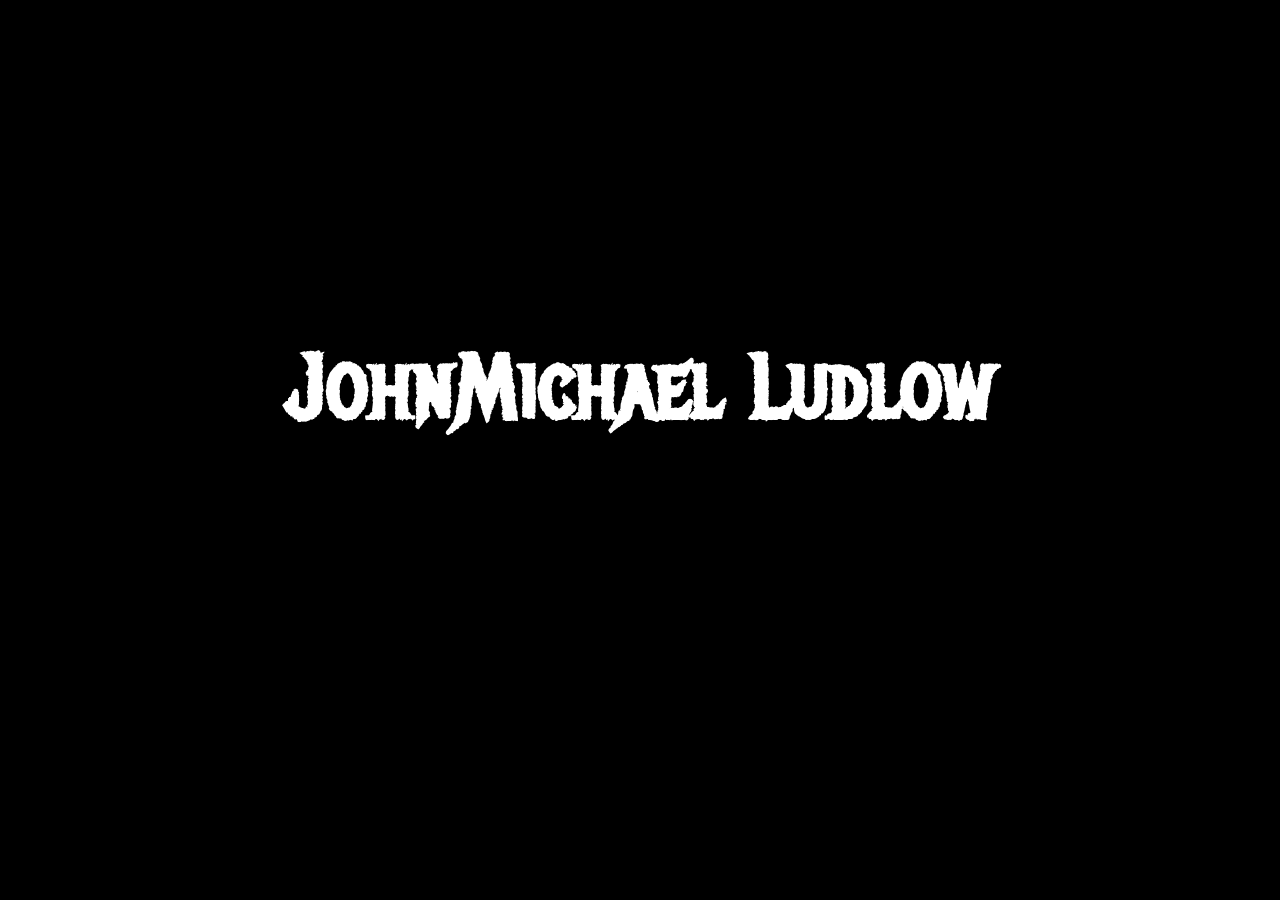
==== index.html @ 612b6bbb "letsgooo" ====
<!DOCTYPE html>
<html lang="en">
<head>
  <meta charset="UTF-8">
  <meta name="viewport" content="width=device-width, initial-scale=1.0">
  <link rel="stylesheet" href="styles.css">
  <link href="https://fonts.googleapis.com/css2?family=Metal+Mania&display=swap" rel="stylesheet">
  <title>John's Portfolio</title>
</head>
<body>
<video class="background-video" autoplay muted loop playsinline aria-hidden="true">
    <source src="./Clouds-and-Stars.mp4" type="video/mp4">
</video>
<header class="page-content">
<h1>JohnMichael Ludlow</h1>
<h2>A goat of many things </h2>
<div class="links">
<a href="blog/index.html">Blog</a>
<a href="https://www.instagram.com/veyrasnet/">Instagram</a>
<a href="https://www.linkedin.com/in/john-michael-ludlow-9573a2241/?isSelfProfile=true">Linkedin</a>
<a href="https://github.com/Einvy">Github</a>
<a href="https://www.youtube.com/@Einvyy">Youtube</a>
<a>Resume</a>
<a href="https://leetcode.com/u/Sizuk-i/">Leetcode</a>
<a href="https://codeforces.com/profile/jmludlow2003">Codeforces</a>
<a href="">codechef</a>
<a href="link">Hackthebox</a>
</div> 
</header>
</body>
</html>
---- styles.css ----
*{
box-sizing: border-box;
margin: 0;
padding: 0;
}
body{
  background-color: black;
  color: white;
}

h1{
    font-family: 'Metal Mania', cursive;
    font-size: clamp(3rem, 7vw, 6rem);
    margin-bottom: 1.5rem;
}
h2{
   font-family: Arial, sans-serif;
    font-size: 1.1rem;
    font-weight: normal;
    color: black;
    max-width: 450px;
    line-height: 1.7;
}
.background-video {
  position: fixed;
  z-index: 0;
  inset: 0;
  width: 100%;
  height: 100%;
  object-fit: cover;
  pointer-events: none;
}

.page-content {
  position: relative;
  z-index: 1;
  padding: 2rem;
}
.links{
    display: flex;
    justify-content: center;
    flex-wrap: wrap;
    gap: 1.5rem;
    margin-top: 3rem;
  }
.links a{
    font-family: Arial, sans-serif;
    color: black;
    text-decoration: none;
}
.links a:hover{
  color: red;
}
h3 {
    padding: 1rem
}


header{
    min-height: 100vh;
    display: flex;
    flex-direction: column;
    justify-content: center;
    align-items: center;
    text-align: center;
    padding: 2rem;
}

footer{
    padding: 20px 0px 20px;
}

.blog-page {
    font-family: Arial, sans-serif;
    line-height: 1.75;
    padding: clamp(1rem, 4vw, 3rem);
}
.blog-shell {
    position: relative;
    z-index: 1;
    max-width: 760px;
    margin: 0 auto;
    padding: clamp(1.25rem, 5vw, 3rem);
    background: rgba(16, 16, 16, 0.85);
    border: 1px solid #383838;
    border-radius: 8px;
    overflow-wrap: anywhere;
}
.blog-shell nav {
    display: flex;
    flex-wrap: wrap;
    gap: 1.5rem;
    margin-bottom: 2.5rem;
}
.blog-shell a { color: #f2b5b5; text-underline-offset: 0.2em; }
.blog-shell a:hover { color: #fff; }
.blog-shell a:focus-visible, .links a:focus-visible {
    outline: 2px solid #f2b5b5;
    outline-offset: 5px;
}
.blog-shell h1 { font-size: clamp(2.5rem, 7vw, 4rem); line-height: 1.15; }
.blog-shell h2 { color: white; font-size: 1.5rem; font-weight: bold; max-width: none; margin: 2rem 0 1rem; }
.blog-shell h3 { font-size: 1.2rem; padding: 0; }
.blog-intro { font-size: 1.15rem; margin: 1.5rem 0; }
.blog-empty, .blog-shell time, .blog-shell figcaption { color: #bdbdbd; }
.blog-entry { border-top: 1px solid #383838; padding: 1.5rem 0; }
.blog-article p, .blog-article figure, .blog-article ul, .blog-article ol { margin: 1.25rem 0; }
.blog-article ul, .blog-article ol { padding-left: 1.5rem; }
.blog-article li { padding: 0.25rem 0; }
.blog-article img { display: block; max-width: 100%; height: auto; }
.blog-article figcaption { font-size: 0.9rem; margin-top: 0.5rem; }

li{
    padding: 10px;
}
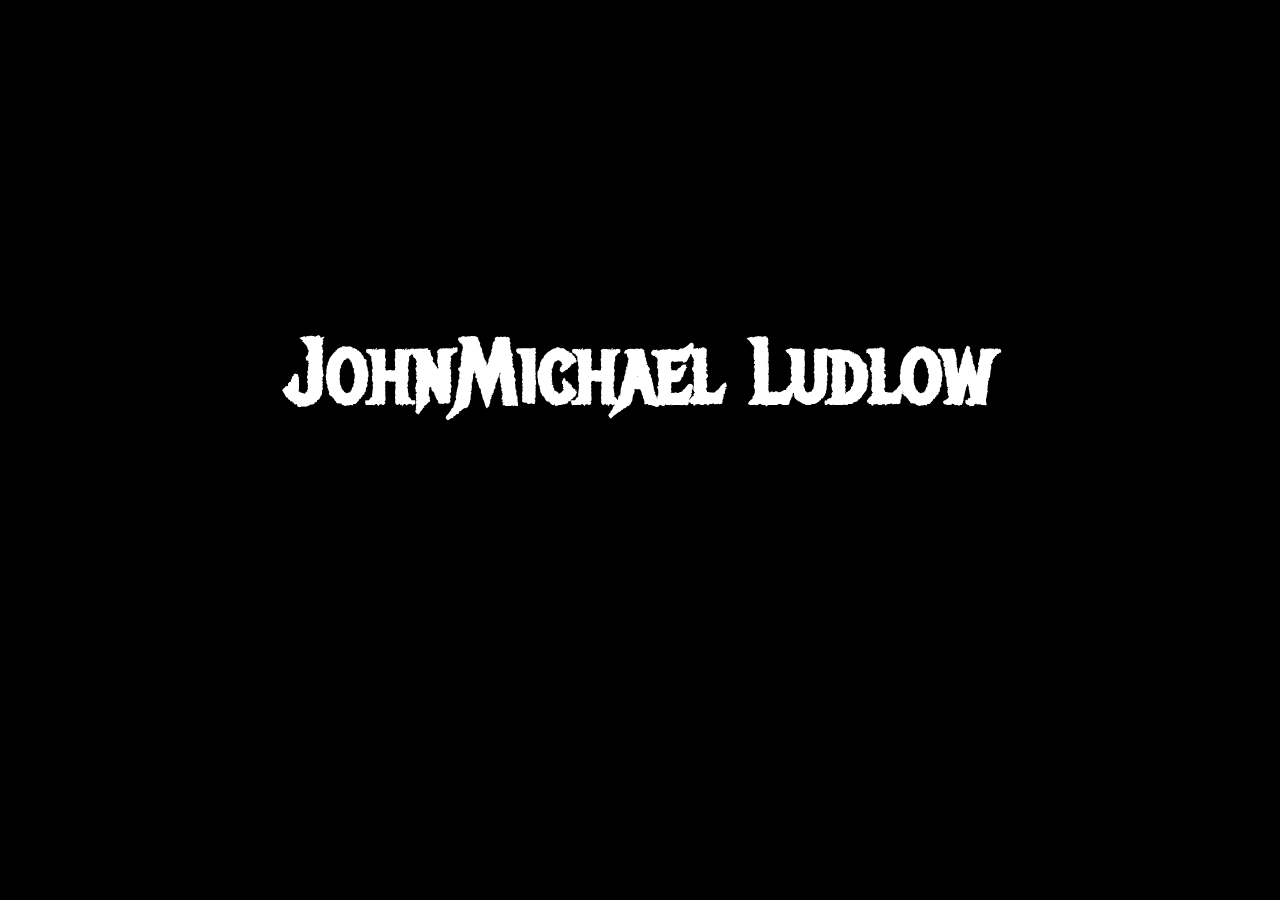
==== commit 0941459b: "added some blog stuff" ====
--- a/index.html
+++ b/index.html
@@ -13,7 +13,7 @@
 </video>
 <header class="page-content">
 <h1>JohnMichael Ludlow</h1>
-<h2>A goat of many things </h2>
+<h2>"Is it not a pleasure to learn and to practice what is learned?" - Confucius </h2>
 <div class="links">
 <a href="blog/index.html">Blog</a>
 <a href="https://www.instagram.com/veyrasnet/">Instagram</a>
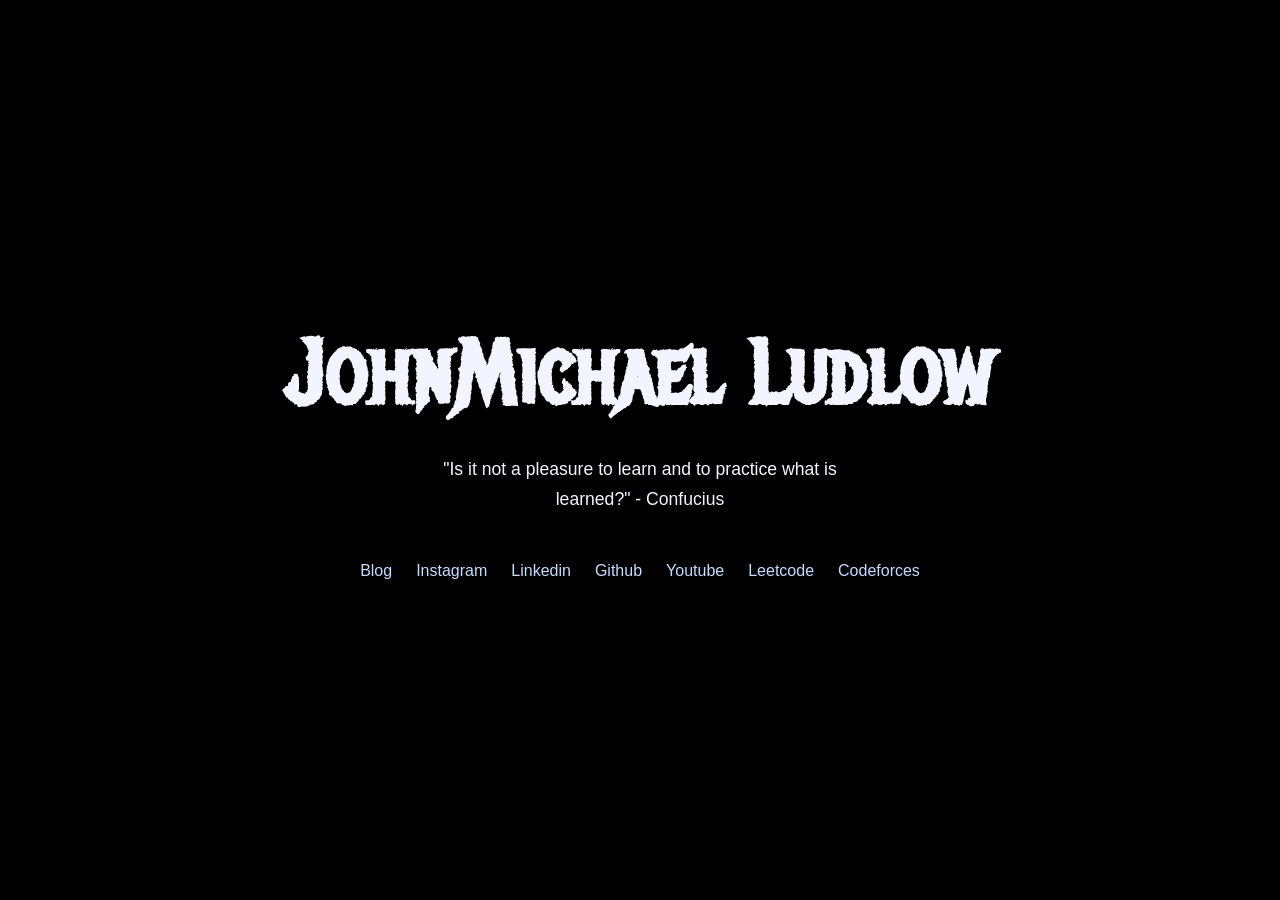
==== commit 842003e5: "made more changes" ====
--- a/index.html
+++ b/index.html
@@ -20,11 +20,8 @@
 <a href="https://www.linkedin.com/in/john-michael-ludlow-9573a2241/?isSelfProfile=true">Linkedin</a>
 <a href="https://github.com/Einvy">Github</a>
 <a href="https://www.youtube.com/@Einvyy">Youtube</a>
-<a>Resume</a>
 <a href="https://leetcode.com/u/Sizuk-i/">Leetcode</a>
 <a href="https://codeforces.com/profile/jmludlow2003">Codeforces</a>
-<a href="">codechef</a>
-<a href="link">Hackthebox</a>
 </div> 
 </header>
 </body>
--- a/styles.css
+++ b/styles.css
@@ -1,3 +1,10 @@
+:root {
+  --text-color: #f2f5ff;
+  --muted-text-color: #d0daed;
+  --link-color: #c4ddff;
+  --link-hover-color: #e1eeff;
+}
+
 *{
 box-sizing: border-box;
 margin: 0;
@@ -5,7 +12,7 @@
 }
 body{
   background-color: black;
-  color: white;
+  color: var(--text-color);
 }
 
 h1{
@@ -17,7 +24,7 @@
    font-family: Arial, sans-serif;
     font-size: 1.1rem;
     font-weight: normal;
-    color: black;
+    color: var(--text-color);
     max-width: 450px;
     line-height: 1.7;
 }
@@ -35,6 +42,7 @@
   position: relative;
   z-index: 1;
   padding: 2rem;
+  text-shadow: 0 1px 2px #000, 0 2px 8px rgba(0, 0, 0, 0.8);
 }
 .links{
     display: flex;
@@ -45,11 +53,13 @@
   }
 .links a{
     font-family: Arial, sans-serif;
-    color: black;
+    color: var(--link-color);
     text-decoration: none;
 }
 .links a:hover{
-  color: red;
+  color: var(--link-hover-color);
+  text-decoration: underline;
+  text-underline-offset: 0.2em;
 }
 h3 {
     padding: 1rem
@@ -92,17 +102,17 @@
     gap: 1.5rem;
     margin-bottom: 2.5rem;
 }
-.blog-shell a { color: #f2b5b5; text-underline-offset: 0.2em; }
-.blog-shell a:hover { color: #fff; }
+.blog-shell a { color: var(--link-color); text-underline-offset: 0.2em; }
+.blog-shell a:hover { color: var(--link-hover-color); }
 .blog-shell a:focus-visible, .links a:focus-visible {
-    outline: 2px solid #f2b5b5;
+    outline: 2px solid var(--link-color);
     outline-offset: 5px;
 }
 .blog-shell h1 { font-size: clamp(2.5rem, 7vw, 4rem); line-height: 1.15; }
-.blog-shell h2 { color: white; font-size: 1.5rem; font-weight: bold; max-width: none; margin: 2rem 0 1rem; }
+.blog-shell h2 { color: var(--text-color); font-size: 1.5rem; font-weight: bold; max-width: none; margin: 2rem 0 1rem; }
 .blog-shell h3 { font-size: 1.2rem; padding: 0; }
 .blog-intro { font-size: 1.15rem; margin: 1.5rem 0; }
-.blog-empty, .blog-shell time, .blog-shell figcaption { color: #bdbdbd; }
+.blog-shell time, .blog-shell figcaption { color: var(--muted-text-color); }
 .blog-entry { border-top: 1px solid #383838; padding: 1.5rem 0; }
 .blog-article p, .blog-article figure, .blog-article ul, .blog-article ol { margin: 1.25rem 0; }
 .blog-article ul, .blog-article ol { padding-left: 1.5rem; }
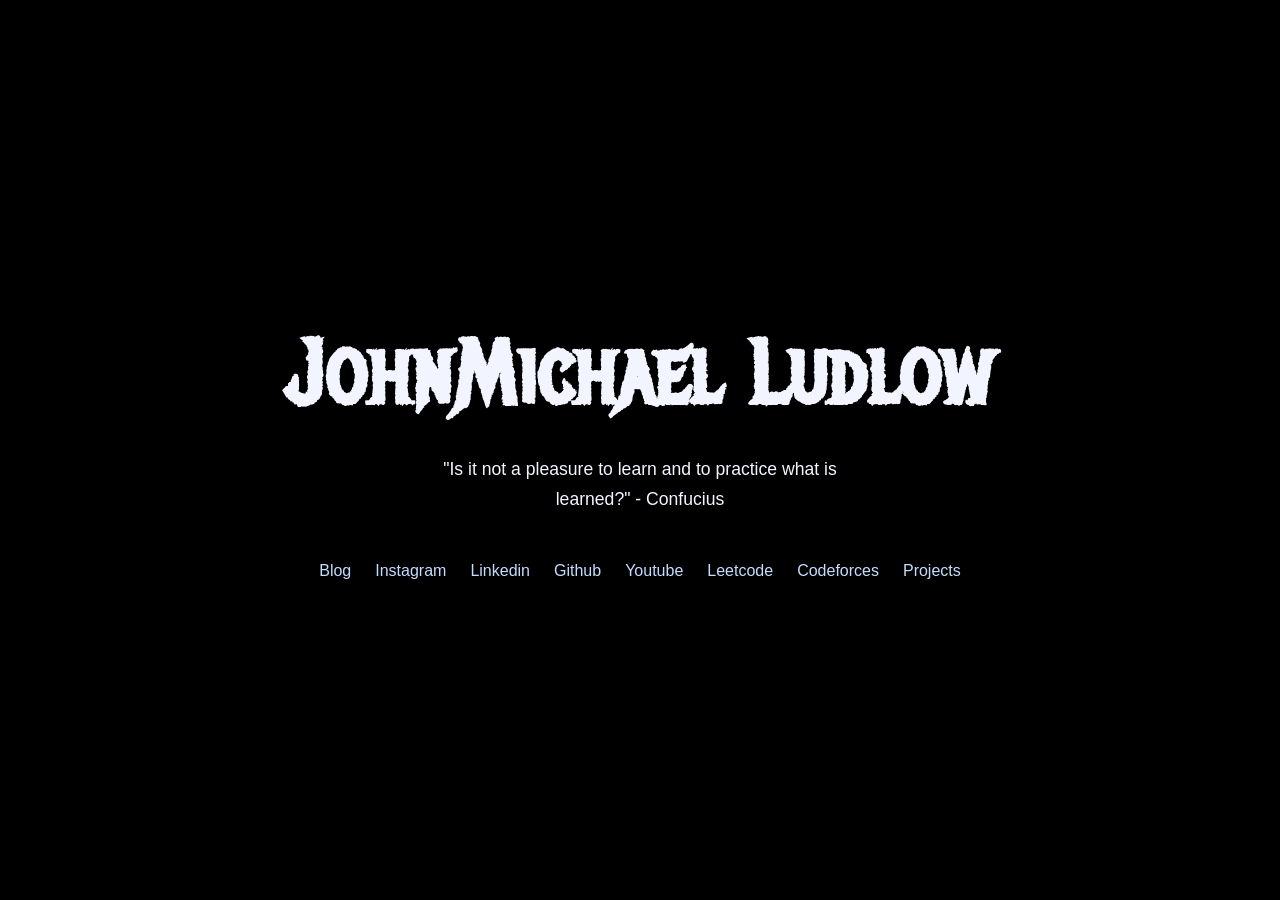
==== commit 51c3392b: "added projects page still working on" ====
--- a/index.html
+++ b/index.html
@@ -22,6 +22,7 @@
 <a href="https://www.youtube.com/@Einvyy">Youtube</a>
 <a href="https://leetcode.com/u/Sizuk-i/">Leetcode</a>
 <a href="https://codeforces.com/profile/jmludlow2003">Codeforces</a>
+<a href="">Projects</a>
 </div> 
 </header>
 </body>
